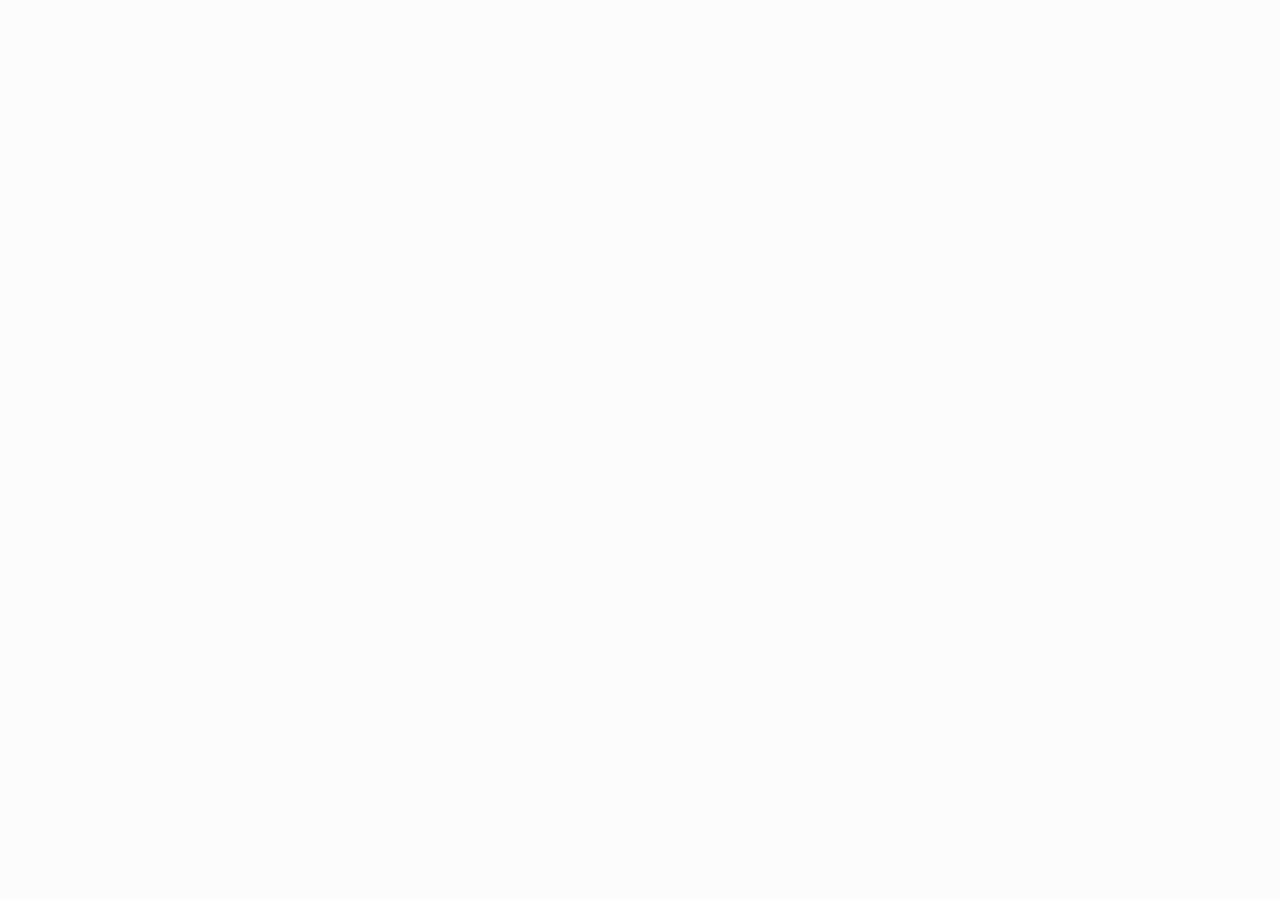
==== index.html @ c6b3f64c "Add files via upload" ====
<!DOCTYPE html>
<html lang="en">

<head>
	<meta charset="UTF-8" />
	<title>editor</title>
	<style type="text/css">
	html {
		margin: 0;
		padding: 0;
		height: 100%;
		overflow: hidden;
		background-color: rgba(0, 0, 0, 0.01);
	}
	
	body {
		margin: 0;
		padding: 0;
		height: 100%;
		overflow: hidden;
	}
	
	#editor {
		margin: 0;
		padding: 0;
		height: 100%;
		overflow: hidden;
	}
	
	.pace {
		-webkit-pointer-events: none;
		pointer-events: none;
		-webkit-user-select: none;
		-moz-user-select: none;
		user-select: none;
	}
	
	.pace-inactive {
		display: none;
	}
	
	.pace .pace-progress {
		background: #99fe01;
		position: fixed;
		z-index: 2000;
		top: 0;
		right: 100%;
		width: 100%;
		height: 2px;
	}
	</style>
	<script src='pace.min.js'></script>
	<!-- requireJS -- >

<script src="require.js"></script>

<!-- -->
	<!-- Firepad -- >

<script src="//www.gstatic.com/firebasejs/3.2.1/firebase.js"></script>
<link rel="stylesheet" href="firepad/firepad.css" />
<!-- -->
	<script>
	if("gmodinterface" in window) {
		var oldconsole = console;
		window.console = {};
		console.log = function() {
			var args = Array.prototype.slice.call(arguments);
			oldconsole.log(args.join(" "));
		};
		console.info = console.log;
		console.warn = console.log;
	}
	</script>
</head>

<body>
	<div id="editor"></div>
	<!-- <div id="statusBar">asdasd</div> -->
	<script>
	var DEBUG = false;
	if(window.location.href.indexOf("debug") >= 0) {
		DEBUG = true;
		console.log("=== debug mode ===");
		(function() {
			var js = document.createElement("script");
			js.type = "text/javascript";
			js.src = "live.js";
			document.body.appendChild(js);
		})();
	}
	</script>
	<script src="asset://garrysmod/data/tmp_autocomplete.dat"></script>
	<script type="text/javascript" charset="utf-8" src="ace/ace.js"></script>
	<script type="text/javascript" charset="utf-8" src="ace/ext-elastic_tabstops_lite.js"></script>
	<!--  <script type="text/javascript" charset="utf-8" src="ace/ext-emmet.js"></script> -->
	<script type="text/javascript" charset="utf-8" src="ace/ext-language_tools.js"></script>
	<script type="text/javascript" charset="utf-8" src="ace/ext-keybinding_menu.js"></script>
	<script type="text/javascript" charset="utf-8" src="ace/ext-modelist.js"></script>
	<script type="text/javascript" charset="utf-8" src="ace/ext-searchbox.js"></script>
	<script type="text/javascript" charset="utf-8" src="ace/ext-settings_menu.js"></script>
	<!--  <script type="text/javascript" charset="utf-8" src="ace/ext-spellcheck.js"></script> -->
	<!--<script type="text/javascript" charset="utf-8" src="ace/ext-static_highlight.js"></script> -->
	<!-- <script type="text/javascript" charset="utf-8" src="ace/ext-statusbar.js"></script> -->
	<script type="text/javascript" charset="utf-8" src="ace/ext-textarea.js"></script>
	<script type="text/javascript" charset="utf-8" src="ace/ext-themelist.js"></script>
	<script type="text/javascript" charset="utf-8" src="ace/ext-whitespace.js"></script>
	<script type="text/javascript" charset="utf-8" src="ace/keybinding-emacs.js"></script>
	<script type="text/javascript" charset="utf-8" src="ace/keybinding-vim.js"></script>
	<script type="text/javascript" charset="utf-8" src="ace/worker-coffee.js"></script>
	<script type="text/javascript" charset="utf-8" src="ace/worker-css.js"></script>
	<script type="text/javascript" charset="utf-8" src="ace/worker-javascript.js"></script>
	<script type="text/javascript" charset="utf-8" src="ace/worker-json.js"></script>
	<!--    <script type="text/javascript" charset="utf-8" src="ace/worker-php.js"></script> -->
	<!--  <script type="text/javascript" charset="utf-8" src="ace/worker-xquery.js"></script> -->
	<script type="text/javascript" charset="utf-8" src="ace/mode-text.js"></script>
	<script type="text/javascript" charset="utf-8" src="ace/snippets/text.js"></script>
	<script type="text/javascript" charset="utf-8" src="ace/mode-lua.js"></script>
	<script type="text/javascript" charset="utf-8" src="ace/snippets/lua.js"></script>
	<script type="text/javascript" charset="utf-8" src="ace/mode-glua.js"></script>
	<script type="text/javascript" charset="utf-8" src="ace/snippets/glua.js"></script>
	<!-- <script src="firepad/firepad.js"></script>-->
	<script>
	TogetherJSConfig_siteName = "Metastruct";
	TogetherJSConfig_toolName = "Collab";
	TogetherJSConfig_inviteFromRoom = false;
	TogetherJSConfig_ignoreMessages = true; // useless log info
	TogetherJSConfig_dontShowClicks = true;
	TogetherJSConfig_enableShortcut = false;
	TogetherJSConfig_suppressJoinConfirmation = true;
	TogetherJSConfig_suppressInvite = true;
	TogetherJSConfig_includeHashInUrl = true;
	TogetherJSConfig_disableWebRTC = true;
	TogetherJSConfig_storagePrefix = "sess";
	//window.DoTogetherJSDelayed=function() { console.log("WTFWTFWTFWTFWTFWTF"); };
	//TogetherJSConfig_callToStart = function (callback) {
	//  window.DoTogetherJSDelayed = callback;
	//};
	TogetherJSConfig_getUserName = function() {
		return 'Mingebag ' + Math.round(Math.random() * 1000);
	};
	</script>
	<!-- 
		<script src="//togetherjs.com/togetherjs-min.js"></script> 
-->
	<script type="text/javascript" charset="utf-8">
	"use strict";
	//function InitializeEditor() { // breaks global definitions
	var editor = ace.edit("editor");
	window.editor = editor;
	if(DEBUG) {
		console.log("EDITOR: " + editor + ". SESSION: " + typeof(editor.getSession()) + ".");
	}
	// Initialize Firebase
	var config = {
		apiKey: "AIzaSyAWE5dSAUkybwgrc8kPVxVL6RouOeQL3Qw",
		authDomain: "metastruct-ace.firebaseapp.com",
		databaseURL: "https://metastruct-ace.firebaseio.com",
		storageBucket: "",
	};
	//firebase.initializeApp(config);
	//firebase.auth().signInAnonymously().catch(function (error)
	//{
	//	console.log("bollocks "+error);
	//});
	ace.require("ace/ext/language_tools");
	ace.require('ace/ext/settings_menu').init(editor);
	ace.require('ace/ext/keybinding_menu').init(editor);
	//var StatusBar = ace.require("ace/ext/statusbar").StatusBar;
	//var statusBar = new StatusBar(editor, document.getElementById("statusBar"));
	editor.setOptions({
		enableBasicAutocompletion: true,
		enableSnippets: true,
		//enableLiveAutocompletion: true, 
		scrollPastEnd: true
	});
	var s_id = 0;

	function DisableShortcut(scut) {
		s_id++;
		editor.commands.addCommands([{
			name: "dis" + s_id,
			bindKey: {
				win: scut,
				mac: scut
			},
			exec: function(editor, line) {
				return false;
			},
			readOnly: true
		}]);
	};
	DisableShortcut("Ctrl-Alt+0");
	editor.getSession().setUseWrapMode(false);
	editor.getSession().setUseSoftTabs(false);
	editor.setHighlightActiveLine(true);
	editor.setShowPrintMargin(false);
	editor.setTheme("ace/theme/monokai");
	try {
		editor.getSession().setMode("ace/mode/glua");
	} catch(e) {
		if(e instanceof TypeError) {
			editor.getSession().setMode("ace/mode/lua");
			if("exception" in console) console.exception(e);
			else console.log(e);
			console.log("Switching to bare lua mode due to errors");
		} else {
			throw e;
		}
	}
	editor.$blockScrolling = Infinity;
	editor.focus();
	// callbacks
	// lua->js
	function SetTheme(themename) {
		//OnLog("SetTheme "+themename);
		editor.setTheme("ace/theme/" + themename);
	}
	var x64hackEnable = false;

	function EnableScandicLayoutHack(enable) {
		x64hackEnable = enable;
	}
	var textarea = editor.textInput.getElement();

	function insertAtCursor(text) {
		editor.session.insert(editor.getCursorPosition(), text)
	}
	textarea.addEventListener('beforeinput', function(e) {
		if(!x64hackEnable) return;
		if(e.data == "¨") {
			insertAtCursor("~");
			e.preventDefault();
		};
		if(e.data == "§") {
			insertAtCursor("|");
			e.preventDefault();
		};
	});
	textarea.addEventListener('keyup', function(e) {
		if(!x64hackEnable) return;
		if(e.altKey && e.key == "p") {
			insertAtCursor("\\")
		}; // can't detect/type \ with scandic layout
		if(!e.altKey && e.key == "[") {
			insertAtCursor("[")
		};
		if(!e.altKey && e.key == "$") {
			insertAtCursor("$")
		};
		if(!e.altKey && e.key == "@") {
			insertAtCursor("@")
		};
		if(!e.altKey && e.key == "]") {
			insertAtCursor("]")
		};
		if(!e.altKey && e.key == "{") {
			insertAtCursor("{")
		};
		if(!e.altKey && e.key == "}") {
			insertAtCursor("}")
		};
		if(!e.altKey && e.key == "¨") {
			insertAtCursor("~");
			e.preventDefault();
		}; // we need this more than ¨
	});

	function SetOption(k, v) {
		var opts = {};
		opts[k] = v;
		editor.setOptions(opts);
	}

	function GetOptions() {
		try {
			if("gmodinterface" in window) {
				var str = JSON.stringify(editor.getOptions());
				gmodinterface.GetOptions(str);
			}
		} catch(err) {
			console.log("ERR OnCode: " + err);
		}
	}

	function SetOptions(str) {
		var opts = JSON.parse(str);
		editor.setOptions(opts);
	}

	function SetFontSize(sz) {
		//OnLog("SetFontSize "+sz);
		document.getElementById('editor').style.fontSize = sz + 'px';
	}

	function SetMode(editormode) {
		//OnLog("SetMode "+editormode);
		editor.getSession().setMode("ace/mode/" + editormode);
	}

	function GotoLine(linenum, column) {
		//OnLog("GotoLine "+linenum);
		editor.gotoLine(linenum, column || 0, true);
	}

	function SetContent(code) {
		//OnLog("SetContent "+code);
		editor.getSession().getDocument().setValue(code);
	}

	function SetErr(errline, errstr) {
		ClearErr(); // Очистить старые ошибки
		editor.getSession().setAnnotations([{
			row: errline,
			text: errstr,
			type: "error"
		}]);
	}

	function SetErrs(json) {
		ClearErr(); // Очистить старые ошибки
		editor.getSession().setAnnotations(JSON.parse(json));
	}

	function GetErrs() {
		try {
			var anns = editor.getSession().getAnnotations() || [];
			anns = anns.filter(function(ann) {
				return ann.row >= 0; // Убедиться, что строки не отрицательные
			});
			var annsStringified = JSON.stringify(anns);
			if ("gmodinterface" in window) {
				gmodinterface.GetErrs(annsStringified);
			} else {
				console.log(annsStringified);
			}
		} catch (err) {
			console.log("ERR GetErrs: " + err);
		}
	}

	function ClearErr() {
		//OnLog("ClearErr");
		editor.getSession().clearAnnotations();
	}

	function ShowMenu() {
		//OnLog("ShowMenu");
		editor.showSettingsMenu();
	}

	function ShowBinds() {
		//OnLog("ShowBinds");
		editor.showKeyboardShortcuts();
	}

	function OnSelection(code) {
		try {
			if("gmodinterface" in window) {
				gmodinterface.OnSelection(code);
			}
		} catch(err) {
			console.log("ERR OnSelection: " + err);
		}
	}

	function GetSelection() {
		var s = editor.getSession();
		var r = s.getSelection().getRange();
		var txt = s.getTextRange(r);
		OnSelection(txt);
	}

	function ReplaceSelection(txt) {
		var s = editor.getSession();
		var r = s.getSelection().getRange();
		s.replace(r, txt || "");
	}

	function DoTogetherJS() {
		var head = document.getElementsByTagName('head')[0];
		var script = document.createElement('script');
		script.type = 'text/javascript';
		script.src = 'togetherjs/togetherjs-min.js';
		head.appendChild(script);
	}
	// js->lua
	function OnReady() {
		try {
			editor.focus();
			editor.on("change", function() {
				var text = editor.getSession().getValue();
				OnCode(text);
			});
			if("gmodinterface" in window) {
				gmodinterface.OnReady();
			} else {
				var gen = function(name) {
					return function() {
						console.log(name + ": " + JSON.stringify(arguments));
					}
				};
				if(DEBUG) {
					window.gmodinterface = {
						OnSelection: gen("OnSelection"),
						OnReady: gen("OnReady"),
						OnLog: gen("OnLog"),
						OnCode: function(code) {
							gen("code")(code.length);
						},
						GetOptions: gen("GetOptions")
					};
					gmodinterface.OnReady();
				};
				console.log("GMod Interface Not Found!?");
				DoTogetherJS();
			}
		} catch(err) {
			console.log("ERR OnReady: " + err);
		}
	}

	function OnCode(code) {
		try {
			if("gmodinterface" in window) {
				gmodinterface.OnCode(code);
			}
		} catch(err) {
			console.log("ERR OnCode: " + err);
		}
	}

	function OnLog(logstr) {
		try {
			gmodinterface.OnLog(logstr);
		} catch(err) {
			console.log("FALLBACK LOG: " + err);
		}
	}
	document.addEventListener('DOMContentLoaded', OnReady);
	//firebase.auth().onAuthStateChanged(function (user)
	//{
	//	console.log("onAuthStateChanged " + user);
	//	if (user)
	//	{
	//		// User is signed in.
	//		console.log("bop");
	//		// ...
	//	}
	//	else
	//	{
	//		// User is signed out.
	//		// ...
	//	}
	//	// ...
	//});
	//};
	//InitializeEditor();
	// Подключи ace, ace/ext-language_tools.js и mode glua
	editor.session.setMode("ace/mode/lua");
	editor.session.setUseWorker(true);
	editor.setOptions({
		enableBasicAutocompletion: true,
		enableSnippets: true,
		enableLiveAutocompletion: true
	});
	</script>
</body>

</html>
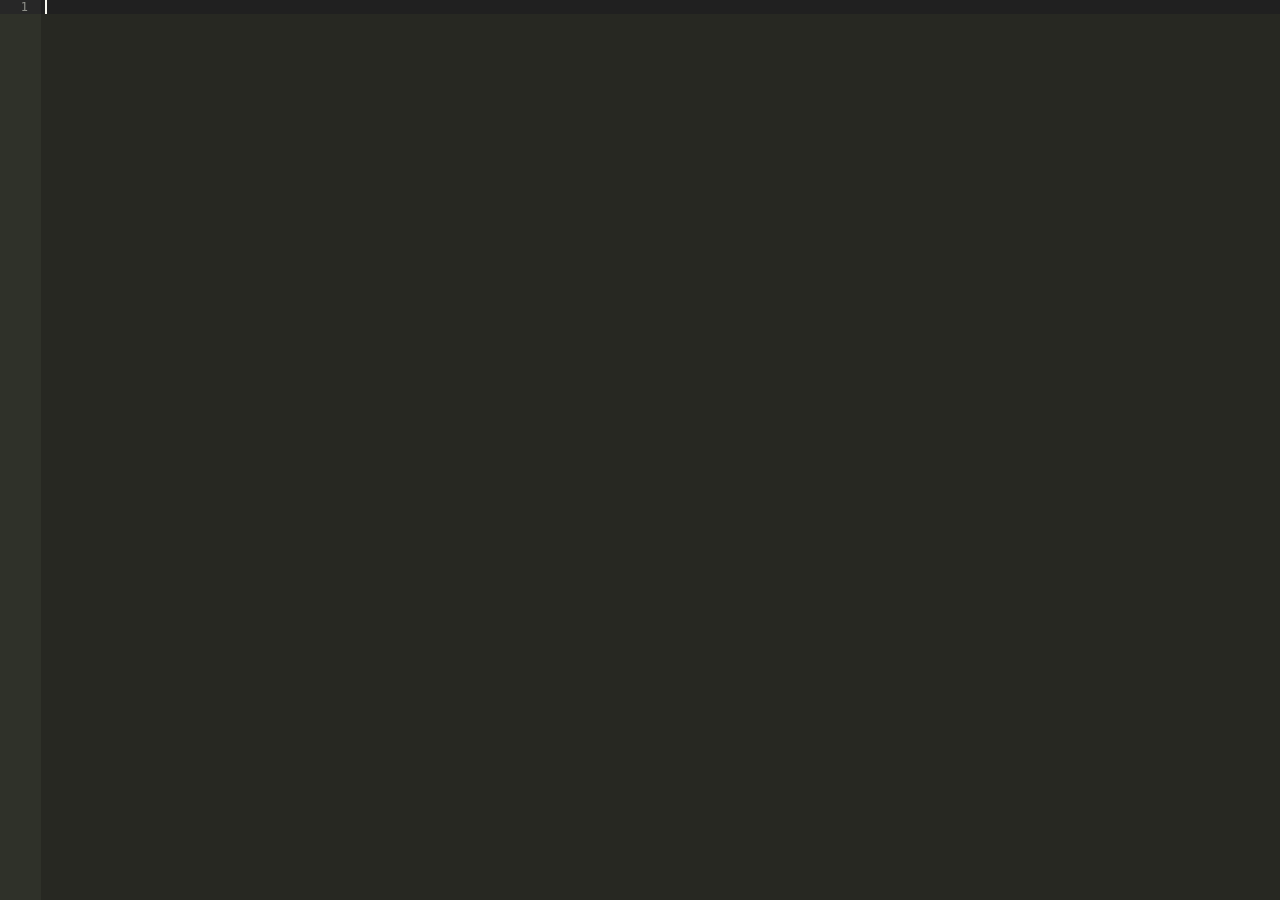
==== commit 132d83d1: "sex" ====
--- a/index.html
+++ b/index.html
@@ -1,470 +1,470 @@
-<!DOCTYPE html>
-<html lang="en">
-
-<head>
-	<meta charset="UTF-8" />
-	<title>editor</title>
-	<style type="text/css">
-	html {
-		margin: 0;
-		padding: 0;
-		height: 100%;
-		overflow: hidden;
-		background-color: rgba(0, 0, 0, 0.01);
-	}
-	
-	body {
-		margin: 0;
-		padding: 0;
-		height: 100%;
-		overflow: hidden;
-	}
-	
-	#editor {
-		margin: 0;
-		padding: 0;
-		height: 100%;
-		overflow: hidden;
-	}
-	
-	.pace {
-		-webkit-pointer-events: none;
-		pointer-events: none;
-		-webkit-user-select: none;
-		-moz-user-select: none;
-		user-select: none;
-	}
-	
-	.pace-inactive {
-		display: none;
-	}
-	
-	.pace .pace-progress {
-		background: #99fe01;
-		position: fixed;
-		z-index: 2000;
-		top: 0;
-		right: 100%;
-		width: 100%;
-		height: 2px;
-	}
-	</style>
-	<script src='pace.min.js'></script>
-	<!-- requireJS -- >
-
-<script src="require.js"></script>
-
-<!-- -->
-	<!-- Firepad -- >
-
-<script src="//www.gstatic.com/firebasejs/3.2.1/firebase.js"></script>
-<link rel="stylesheet" href="firepad/firepad.css" />
-<!-- -->
-	<script>
-	if("gmodinterface" in window) {
-		var oldconsole = console;
-		window.console = {};
-		console.log = function() {
-			var args = Array.prototype.slice.call(arguments);
-			oldconsole.log(args.join(" "));
-		};
-		console.info = console.log;
-		console.warn = console.log;
-	}
-	</script>
-</head>
-
-<body>
-	<div id="editor"></div>
-	<!-- <div id="statusBar">asdasd</div> -->
-	<script>
-	var DEBUG = false;
-	if(window.location.href.indexOf("debug") >= 0) {
-		DEBUG = true;
-		console.log("=== debug mode ===");
-		(function() {
-			var js = document.createElement("script");
-			js.type = "text/javascript";
-			js.src = "live.js";
-			document.body.appendChild(js);
-		})();
-	}
-	</script>
-	<script src="asset://garrysmod/data/tmp_autocomplete.dat"></script>
-	<script type="text/javascript" charset="utf-8" src="ace/ace.js"></script>
-	<script type="text/javascript" charset="utf-8" src="ace/ext-elastic_tabstops_lite.js"></script>
-	<!--  <script type="text/javascript" charset="utf-8" src="ace/ext-emmet.js"></script> -->
-	<script type="text/javascript" charset="utf-8" src="ace/ext-language_tools.js"></script>
-	<script type="text/javascript" charset="utf-8" src="ace/ext-keybinding_menu.js"></script>
-	<script type="text/javascript" charset="utf-8" src="ace/ext-modelist.js"></script>
-	<script type="text/javascript" charset="utf-8" src="ace/ext-searchbox.js"></script>
-	<script type="text/javascript" charset="utf-8" src="ace/ext-settings_menu.js"></script>
-	<!--  <script type="text/javascript" charset="utf-8" src="ace/ext-spellcheck.js"></script> -->
-	<!--<script type="text/javascript" charset="utf-8" src="ace/ext-static_highlight.js"></script> -->
-	<!-- <script type="text/javascript" charset="utf-8" src="ace/ext-statusbar.js"></script> -->
-	<script type="text/javascript" charset="utf-8" src="ace/ext-textarea.js"></script>
-	<script type="text/javascript" charset="utf-8" src="ace/ext-themelist.js"></script>
-	<script type="text/javascript" charset="utf-8" src="ace/ext-whitespace.js"></script>
-	<script type="text/javascript" charset="utf-8" src="ace/keybinding-emacs.js"></script>
-	<script type="text/javascript" charset="utf-8" src="ace/keybinding-vim.js"></script>
-	<script type="text/javascript" charset="utf-8" src="ace/worker-coffee.js"></script>
-	<script type="text/javascript" charset="utf-8" src="ace/worker-css.js"></script>
-	<script type="text/javascript" charset="utf-8" src="ace/worker-javascript.js"></script>
-	<script type="text/javascript" charset="utf-8" src="ace/worker-json.js"></script>
-	<!--    <script type="text/javascript" charset="utf-8" src="ace/worker-php.js"></script> -->
-	<!--  <script type="text/javascript" charset="utf-8" src="ace/worker-xquery.js"></script> -->
-	<script type="text/javascript" charset="utf-8" src="ace/mode-text.js"></script>
-	<script type="text/javascript" charset="utf-8" src="ace/snippets/text.js"></script>
-	<script type="text/javascript" charset="utf-8" src="ace/mode-lua.js"></script>
-	<script type="text/javascript" charset="utf-8" src="ace/snippets/lua.js"></script>
-	<script type="text/javascript" charset="utf-8" src="ace/mode-glua.js"></script>
-	<script type="text/javascript" charset="utf-8" src="ace/snippets/glua.js"></script>
-	<!-- <script src="firepad/firepad.js"></script>-->
-	<script>
-	TogetherJSConfig_siteName = "Metastruct";
-	TogetherJSConfig_toolName = "Collab";
-	TogetherJSConfig_inviteFromRoom = false;
-	TogetherJSConfig_ignoreMessages = true; // useless log info
-	TogetherJSConfig_dontShowClicks = true;
-	TogetherJSConfig_enableShortcut = false;
-	TogetherJSConfig_suppressJoinConfirmation = true;
-	TogetherJSConfig_suppressInvite = true;
-	TogetherJSConfig_includeHashInUrl = true;
-	TogetherJSConfig_disableWebRTC = true;
-	TogetherJSConfig_storagePrefix = "sess";
-	//window.DoTogetherJSDelayed=function() { console.log("WTFWTFWTFWTFWTFWTF"); };
-	//TogetherJSConfig_callToStart = function (callback) {
-	//  window.DoTogetherJSDelayed = callback;
-	//};
-	TogetherJSConfig_getUserName = function() {
-		return 'Mingebag ' + Math.round(Math.random() * 1000);
-	};
-	</script>
-	<!-- 
-		<script src="//togetherjs.com/togetherjs-min.js"></script> 
--->
-	<script type="text/javascript" charset="utf-8">
-	"use strict";
-	//function InitializeEditor() { // breaks global definitions
-	var editor = ace.edit("editor");
-	window.editor = editor;
-	if(DEBUG) {
-		console.log("EDITOR: " + editor + ". SESSION: " + typeof(editor.getSession()) + ".");
-	}
-	// Initialize Firebase
-	var config = {
-		apiKey: "AIzaSyAWE5dSAUkybwgrc8kPVxVL6RouOeQL3Qw",
-		authDomain: "metastruct-ace.firebaseapp.com",
-		databaseURL: "https://metastruct-ace.firebaseio.com",
-		storageBucket: "",
-	};
-	//firebase.initializeApp(config);
-	//firebase.auth().signInAnonymously().catch(function (error)
-	//{
-	//	console.log("bollocks "+error);
-	//});
-	ace.require("ace/ext/language_tools");
-	ace.require('ace/ext/settings_menu').init(editor);
-	ace.require('ace/ext/keybinding_menu').init(editor);
-	//var StatusBar = ace.require("ace/ext/statusbar").StatusBar;
-	//var statusBar = new StatusBar(editor, document.getElementById("statusBar"));
-	editor.setOptions({
-		enableBasicAutocompletion: true,
-		enableSnippets: true,
-		//enableLiveAutocompletion: true, 
-		scrollPastEnd: true
-	});
-	var s_id = 0;
-
-	function DisableShortcut(scut) {
-		s_id++;
-		editor.commands.addCommands([{
-			name: "dis" + s_id,
-			bindKey: {
-				win: scut,
-				mac: scut
-			},
-			exec: function(editor, line) {
-				return false;
-			},
-			readOnly: true
-		}]);
-	};
-	DisableShortcut("Ctrl-Alt+0");
-	editor.getSession().setUseWrapMode(false);
-	editor.getSession().setUseSoftTabs(false);
-	editor.setHighlightActiveLine(true);
-	editor.setShowPrintMargin(false);
-	editor.setTheme("ace/theme/monokai");
-	try {
-		editor.getSession().setMode("ace/mode/glua");
-	} catch(e) {
-		if(e instanceof TypeError) {
-			editor.getSession().setMode("ace/mode/lua");
-			if("exception" in console) console.exception(e);
-			else console.log(e);
-			console.log("Switching to bare lua mode due to errors");
-		} else {
-			throw e;
-		}
-	}
-	editor.$blockScrolling = Infinity;
-	editor.focus();
-	// callbacks
-	// lua->js
-	function SetTheme(themename) {
-		//OnLog("SetTheme "+themename);
-		editor.setTheme("ace/theme/" + themename);
-	}
-	var x64hackEnable = false;
-
-	function EnableScandicLayoutHack(enable) {
-		x64hackEnable = enable;
-	}
-	var textarea = editor.textInput.getElement();
-
-	function insertAtCursor(text) {
-		editor.session.insert(editor.getCursorPosition(), text)
-	}
-	textarea.addEventListener('beforeinput', function(e) {
-		if(!x64hackEnable) return;
-		if(e.data == "¨") {
-			insertAtCursor("~");
-			e.preventDefault();
-		};
-		if(e.data == "§") {
-			insertAtCursor("|");
-			e.preventDefault();
-		};
-	});
-	textarea.addEventListener('keyup', function(e) {
-		if(!x64hackEnable) return;
-		if(e.altKey && e.key == "p") {
-			insertAtCursor("\\")
-		}; // can't detect/type \ with scandic layout
-		if(!e.altKey && e.key == "[") {
-			insertAtCursor("[")
-		};
-		if(!e.altKey && e.key == "$") {
-			insertAtCursor("$")
-		};
-		if(!e.altKey && e.key == "@") {
-			insertAtCursor("@")
-		};
-		if(!e.altKey && e.key == "]") {
-			insertAtCursor("]")
-		};
-		if(!e.altKey && e.key == "{") {
-			insertAtCursor("{")
-		};
-		if(!e.altKey && e.key == "}") {
-			insertAtCursor("}")
-		};
-		if(!e.altKey && e.key == "¨") {
-			insertAtCursor("~");
-			e.preventDefault();
-		}; // we need this more than ¨
-	});
-
-	function SetOption(k, v) {
-		var opts = {};
-		opts[k] = v;
-		editor.setOptions(opts);
-	}
-
-	function GetOptions() {
-		try {
-			if("gmodinterface" in window) {
-				var str = JSON.stringify(editor.getOptions());
-				gmodinterface.GetOptions(str);
-			}
-		} catch(err) {
-			console.log("ERR OnCode: " + err);
-		}
-	}
-
-	function SetOptions(str) {
-		var opts = JSON.parse(str);
-		editor.setOptions(opts);
-	}
-
-	function SetFontSize(sz) {
-		//OnLog("SetFontSize "+sz);
-		document.getElementById('editor').style.fontSize = sz + 'px';
-	}
-
-	function SetMode(editormode) {
-		//OnLog("SetMode "+editormode);
-		editor.getSession().setMode("ace/mode/" + editormode);
-	}
-
-	function GotoLine(linenum, column) {
-		//OnLog("GotoLine "+linenum);
-		editor.gotoLine(linenum, column || 0, true);
-	}
-
-	function SetContent(code) {
-		//OnLog("SetContent "+code);
-		editor.getSession().getDocument().setValue(code);
-	}
-
-	function SetErr(errline, errstr) {
-		ClearErr(); // Очистить старые ошибки
-		editor.getSession().setAnnotations([{
-			row: errline,
-			text: errstr,
-			type: "error"
-		}]);
-	}
-
-	function SetErrs(json) {
-		ClearErr(); // Очистить старые ошибки
-		editor.getSession().setAnnotations(JSON.parse(json));
-	}
-
-	function GetErrs() {
-		try {
-			var anns = editor.getSession().getAnnotations() || [];
-			anns = anns.filter(function(ann) {
-				return ann.row >= 0; // Убедиться, что строки не отрицательные
-			});
-			var annsStringified = JSON.stringify(anns);
-			if ("gmodinterface" in window) {
-				gmodinterface.GetErrs(annsStringified);
-			} else {
-				console.log(annsStringified);
-			}
-		} catch (err) {
-			console.log("ERR GetErrs: " + err);
-		}
-	}
-
-	function ClearErr() {
-		//OnLog("ClearErr");
-		editor.getSession().clearAnnotations();
-	}
-
-	function ShowMenu() {
-		//OnLog("ShowMenu");
-		editor.showSettingsMenu();
-	}
-
-	function ShowBinds() {
-		//OnLog("ShowBinds");
-		editor.showKeyboardShortcuts();
-	}
-
-	function OnSelection(code) {
-		try {
-			if("gmodinterface" in window) {
-				gmodinterface.OnSelection(code);
-			}
-		} catch(err) {
-			console.log("ERR OnSelection: " + err);
-		}
-	}
-
-	function GetSelection() {
-		var s = editor.getSession();
-		var r = s.getSelection().getRange();
-		var txt = s.getTextRange(r);
-		OnSelection(txt);
-	}
-
-	function ReplaceSelection(txt) {
-		var s = editor.getSession();
-		var r = s.getSelection().getRange();
-		s.replace(r, txt || "");
-	}
-
-	function DoTogetherJS() {
-		var head = document.getElementsByTagName('head')[0];
-		var script = document.createElement('script');
-		script.type = 'text/javascript';
-		script.src = 'togetherjs/togetherjs-min.js';
-		head.appendChild(script);
-	}
-	// js->lua
-	function OnReady() {
-		try {
-			editor.focus();
-			editor.on("change", function() {
-				var text = editor.getSession().getValue();
-				OnCode(text);
-			});
-			if("gmodinterface" in window) {
-				gmodinterface.OnReady();
-			} else {
-				var gen = function(name) {
-					return function() {
-						console.log(name + ": " + JSON.stringify(arguments));
-					}
-				};
-				if(DEBUG) {
-					window.gmodinterface = {
-						OnSelection: gen("OnSelection"),
-						OnReady: gen("OnReady"),
-						OnLog: gen("OnLog"),
-						OnCode: function(code) {
-							gen("code")(code.length);
-						},
-						GetOptions: gen("GetOptions")
-					};
-					gmodinterface.OnReady();
-				};
-				console.log("GMod Interface Not Found!?");
-				DoTogetherJS();
-			}
-		} catch(err) {
-			console.log("ERR OnReady: " + err);
-		}
-	}
-
-	function OnCode(code) {
-		try {
-			if("gmodinterface" in window) {
-				gmodinterface.OnCode(code);
-			}
-		} catch(err) {
-			console.log("ERR OnCode: " + err);
-		}
-	}
-
-	function OnLog(logstr) {
-		try {
-			gmodinterface.OnLog(logstr);
-		} catch(err) {
-			console.log("FALLBACK LOG: " + err);
-		}
-	}
-	document.addEventListener('DOMContentLoaded', OnReady);
-	//firebase.auth().onAuthStateChanged(function (user)
-	//{
-	//	console.log("onAuthStateChanged " + user);
-	//	if (user)
-	//	{
-	//		// User is signed in.
-	//		console.log("bop");
-	//		// ...
-	//	}
-	//	else
-	//	{
-	//		// User is signed out.
-	//		// ...
-	//	}
-	//	// ...
-	//});
-	//};
-	//InitializeEditor();
-	// Подключи ace, ace/ext-language_tools.js и mode glua
-	editor.session.setMode("ace/mode/lua");
-	editor.session.setUseWorker(true);
-	editor.setOptions({
-		enableBasicAutocompletion: true,
-		enableSnippets: true,
-		enableLiveAutocompletion: true
-	});
-	</script>
-</body>
-
-</html>
+<!DOCTYPE html>
+<html lang="en">
+
+<head>
+	<meta charset="UTF-8" />
+	<title>editor</title>
+	<style type="text/css">
+	html {
+		margin: 0;
+		padding: 0;
+		height: 100%;
+		overflow: hidden;
+		background-color: rgba(0, 0, 0, 0.01);
+	}
+	
+	body {
+		margin: 0;
+		padding: 0;
+		height: 100%;
+		overflow: hidden;
+	}
+	
+	#editor {
+		margin: 0;
+		padding: 0;
+		height: 100%;
+		overflow: hidden;
+	}
+	
+	.pace {
+		-webkit-pointer-events: none;
+		pointer-events: none;
+		-webkit-user-select: none;
+		-moz-user-select: none;
+		user-select: none;
+	}
+	
+	.pace-inactive {
+		display: none;
+	}
+	
+	.pace .pace-progress {
+		background: #99fe01;
+		position: fixed;
+		z-index: 2000;
+		top: 0;
+		right: 100%;
+		width: 100%;
+		height: 2px;
+	}
+	</style>
+	<script src='pace.min.js'></script>
+	<!-- requireJS -- >
+
+<script src="require.js"></script>
+
+<!-- -->
+	<!-- Firepad -- >
+
+<script src="//www.gstatic.com/firebasejs/3.2.1/firebase.js"></script>
+<link rel="stylesheet" href="firepad/firepad.css" />
+<!-- -->
+	<script>
+	if("gmodinterface" in window) {
+		var oldconsole = console;
+		window.console = {};
+		console.log = function() {
+			var args = Array.prototype.slice.call(arguments);
+			oldconsole.log(args.join(" "));
+		};
+		console.info = console.log;
+		console.warn = console.log;
+	}
+	</script>
+</head>
+
+<body>
+	<div id="editor"></div>
+	<!-- <div id="statusBar">asdasd</div> -->
+	<script>
+	var DEBUG = false;
+	if(window.location.href.indexOf("debug") >= 0) {
+		DEBUG = true;
+		console.log("=== debug mode ===");
+		(function() {
+			var js = document.createElement("script");
+			js.type = "text/javascript";
+			js.src = "live.js";
+			document.body.appendChild(js);
+		})();
+	}
+	</script>
+	<script src="asset://garrysmod/data/tmp_autocomplete.dat"></script>
+	<script type="text/javascript" charset="utf-8" src="ace/ace.js"></script>
+	<script type="text/javascript" charset="utf-8" src="ace/ext-elastic_tabstops_lite.js"></script>
+	<!--  <script type="text/javascript" charset="utf-8" src="ace/ext-emmet.js"></script> -->
+	<script type="text/javascript" charset="utf-8" src="ace/ext-language_tools.js"></script>
+	<script type="text/javascript" charset="utf-8" src="ace/ext-keybinding_menu.js"></script>
+	<script type="text/javascript" charset="utf-8" src="ace/ext-modelist.js"></script>
+	<script type="text/javascript" charset="utf-8" src="ace/ext-searchbox.js"></script>
+	<script type="text/javascript" charset="utf-8" src="ace/ext-settings_menu.js"></script>
+	<!--  <script type="text/javascript" charset="utf-8" src="ace/ext-spellcheck.js"></script> -->
+	<!--<script type="text/javascript" charset="utf-8" src="ace/ext-static_highlight.js"></script> -->
+	<!-- <script type="text/javascript" charset="utf-8" src="ace/ext-statusbar.js"></script> -->
+	<script type="text/javascript" charset="utf-8" src="ace/ext-textarea.js"></script>
+	<script type="text/javascript" charset="utf-8" src="ace/ext-themelist.js"></script>
+	<script type="text/javascript" charset="utf-8" src="ace/ext-whitespace.js"></script>
+	<script type="text/javascript" charset="utf-8" src="ace/keybinding-emacs.js"></script>
+	<script type="text/javascript" charset="utf-8" src="ace/keybinding-vim.js"></script>
+	<script type="text/javascript" charset="utf-8" src="ace/worker-coffee.js"></script>
+	<script type="text/javascript" charset="utf-8" src="ace/worker-css.js"></script>
+	<script type="text/javascript" charset="utf-8" src="ace/worker-javascript.js"></script>
+	<script type="text/javascript" charset="utf-8" src="ace/worker-json.js"></script>
+	<!--    <script type="text/javascript" charset="utf-8" src="ace/worker-php.js"></script> -->
+	<!--  <script type="text/javascript" charset="utf-8" src="ace/worker-xquery.js"></script> -->
+	<script type="text/javascript" charset="utf-8" src="ace/mode-text.js"></script>
+	<script type="text/javascript" charset="utf-8" src="ace/snippets/text.js"></script>
+	<script type="text/javascript" charset="utf-8" src="ace/mode-lua.js"></script>
+	<script type="text/javascript" charset="utf-8" src="ace/snippets/lua.js"></script>
+	<script type="text/javascript" charset="utf-8" src="ace/mode-glua.js"></script>
+	<script type="text/javascript" charset="utf-8" src="ace/snippets/glua.js"></script>
+	<!-- <script src="firepad/firepad.js"></script>-->
+	<script>
+	TogetherJSConfig_siteName = "Metastruct";
+	TogetherJSConfig_toolName = "Collab";
+	TogetherJSConfig_inviteFromRoom = false;
+	TogetherJSConfig_ignoreMessages = true; // useless log info
+	TogetherJSConfig_dontShowClicks = true;
+	TogetherJSConfig_enableShortcut = false;
+	TogetherJSConfig_suppressJoinConfirmation = true;
+	TogetherJSConfig_suppressInvite = true;
+	TogetherJSConfig_includeHashInUrl = true;
+	TogetherJSConfig_disableWebRTC = true;
+	TogetherJSConfig_storagePrefix = "sess";
+	//window.DoTogetherJSDelayed=function() { console.log("WTFWTFWTFWTFWTFWTF"); };
+	//TogetherJSConfig_callToStart = function (callback) {
+	//  window.DoTogetherJSDelayed = callback;
+	//};
+	TogetherJSConfig_getUserName = function() {
+		return 'Mingebag ' + Math.round(Math.random() * 1000);
+	};
+	</script>
+	<!-- 
+		<script src="//togetherjs.com/togetherjs-min.js"></script> 
+-->
+	<script type="text/javascript" charset="utf-8">
+	"use strict";
+	//function InitializeEditor() { // breaks global definitions
+	var editor = ace.edit("editor");
+	window.editor = editor;
+	if(DEBUG) {
+		console.log("EDITOR: " + editor + ". SESSION: " + typeof(editor.getSession()) + ".");
+	}
+	// Initialize Firebase
+	var config = {
+		apiKey: "AIzaSyAWE5dSAUkybwgrc8kPVxVL6RouOeQL3Qw",
+		authDomain: "metastruct-ace.firebaseapp.com",
+		databaseURL: "https://metastruct-ace.firebaseio.com",
+		storageBucket: "",
+	};
+	//firebase.initializeApp(config);
+	//firebase.auth().signInAnonymously().catch(function (error)
+	//{
+	//	console.log("bollocks "+error);
+	//});
+	ace.require("ace/ext/language_tools");
+	ace.require('ace/ext/settings_menu').init(editor);
+	ace.require('ace/ext/keybinding_menu').init(editor);
+	//var StatusBar = ace.require("ace/ext/statusbar").StatusBar;
+	//var statusBar = new StatusBar(editor, document.getElementById("statusBar"));
+	editor.setOptions({
+		enableBasicAutocompletion: true,
+		enableSnippets: true,
+		//enableLiveAutocompletion: true, 
+		scrollPastEnd: true
+	});
+	var s_id = 0;
+
+	function DisableShortcut(scut) {
+		s_id++;
+		editor.commands.addCommands([{
+			name: "dis" + s_id,
+			bindKey: {
+				win: scut,
+				mac: scut
+			},
+			exec: function(editor, line) {
+				return false;
+			},
+			readOnly: true
+		}]);
+	};
+	DisableShortcut("Ctrl-Alt+0");
+	editor.getSession().setUseWrapMode(false);
+	editor.getSession().setUseSoftTabs(false);
+	editor.setHighlightActiveLine(true);
+	editor.setShowPrintMargin(false);
+	editor.setTheme("ace/theme/monokai");
+	try {
+		editor.getSession().setMode("ace/mode/glua");
+	} catch(e) {
+		if(e instanceof TypeError) {
+			editor.getSession().setMode("ace/mode/lua");
+			if("exception" in console) console.exception(e);
+			else console.log(e);
+			console.log("Switching to bare lua mode due to errors");
+		} else {
+			throw e;
+		}
+	}
+	editor.$blockScrolling = Infinity;
+	editor.focus();
+	// callbacks
+	// lua->js
+	function SetTheme(themename) {
+		//OnLog("SetTheme "+themename);
+		editor.setTheme("ace/theme/" + themename);
+	}
+	var x64hackEnable = false;
+
+	function EnableScandicLayoutHack(enable) {
+		x64hackEnable = enable;
+	}
+	var textarea = editor.textInput.getElement();
+
+	function insertAtCursor(text) {
+		editor.session.insert(editor.getCursorPosition(), text)
+	}
+	textarea.addEventListener('beforeinput', function(e) {
+		if(!x64hackEnable) return;
+		if(e.data == "¨") {
+			insertAtCursor("~");
+			e.preventDefault();
+		};
+		if(e.data == "§") {
+			insertAtCursor("|");
+			e.preventDefault();
+		};
+	});
+	textarea.addEventListener('keyup', function(e) {
+		if(!x64hackEnable) return;
+		if(e.altKey && e.key == "p") {
+			insertAtCursor("\\")
+		}; // can't detect/type \ with scandic layout
+		if(!e.altKey && e.key == "[") {
+			insertAtCursor("[")
+		};
+		if(!e.altKey && e.key == "$") {
+			insertAtCursor("$")
+		};
+		if(!e.altKey && e.key == "@") {
+			insertAtCursor("@")
+		};
+		if(!e.altKey && e.key == "]") {
+			insertAtCursor("]")
+		};
+		if(!e.altKey && e.key == "{") {
+			insertAtCursor("{")
+		};
+		if(!e.altKey && e.key == "}") {
+			insertAtCursor("}")
+		};
+		if(!e.altKey && e.key == "¨") {
+			insertAtCursor("~");
+			e.preventDefault();
+		}; // we need this more than ¨
+	});
+
+	function SetOption(k, v) {
+		var opts = {};
+		opts[k] = v;
+		editor.setOptions(opts);
+	}
+
+	function GetOptions() {
+		try {
+			if("gmodinterface" in window) {
+				var str = JSON.stringify(editor.getOptions());
+				gmodinterface.GetOptions(str);
+			}
+		} catch(err) {
+			console.log("ERR OnCode: " + err);
+		}
+	}
+
+	function SetOptions(str) {
+		var opts = JSON.parse(str);
+		editor.setOptions(opts);
+	}
+
+	function SetFontSize(sz) {
+		//OnLog("SetFontSize "+sz);
+		document.getElementById('editor').style.fontSize = sz + 'px';
+	}
+
+	function SetMode(editormode) {
+		//OnLog("SetMode "+editormode);
+		editor.getSession().setMode("ace/mode/" + editormode);
+	}
+
+	function GotoLine(linenum, column) {
+		//OnLog("GotoLine "+linenum);
+		editor.gotoLine(linenum, column || 0, true);
+	}
+
+	function SetContent(code) {
+		//OnLog("SetContent "+code);
+		editor.getSession().getDocument().setValue(code);
+	}
+
+	function SetErr(errline, errstr) {
+		ClearErr(); // Очистить старые ошибки
+		editor.getSession().setAnnotations([{
+			row: errline,
+			text: errstr,
+			type: "error"
+		}]);
+	}
+
+	function SetErrs(json) {
+		ClearErr(); // Очистить старые ошибки
+		editor.getSession().setAnnotations(JSON.parse(json));
+	}
+
+	function GetErrs() {
+		try {
+			var anns = editor.getSession().getAnnotations() || [];
+			anns = anns.filter(function(ann) {
+				return ann.row >= 0; // Убедиться, что строки не отрицательные
+			});
+			var annsStringified = JSON.stringify(anns);
+			if ("gmodinterface" in window) {
+				gmodinterface.GetErrs(annsStringified);
+			} else {
+				console.log(annsStringified);
+			}
+		} catch (err) {
+			console.log("ERR GetErrs: " + err);
+		}
+	}
+
+	function ClearErr() {
+		//OnLog("ClearErr");
+		editor.getSession().clearAnnotations();
+	}
+
+	function ShowMenu() {
+		//OnLog("ShowMenu");
+		editor.showSettingsMenu();
+	}
+
+	function ShowBinds() {
+		//OnLog("ShowBinds");
+		editor.showKeyboardShortcuts();
+	}
+
+	function OnSelection(code) {
+		try {
+			if("gmodinterface" in window) {
+				gmodinterface.OnSelection(code);
+			}
+		} catch(err) {
+			console.log("ERR OnSelection: " + err);
+		}
+	}
+
+	function GetSelection() {
+		var s = editor.getSession();
+		var r = s.getSelection().getRange();
+		var txt = s.getTextRange(r);
+		OnSelection(txt);
+	}
+
+	function ReplaceSelection(txt) {
+		var s = editor.getSession();
+		var r = s.getSelection().getRange();
+		s.replace(r, txt || "");
+	}
+
+	function DoTogetherJS() {
+		var head = document.getElementsByTagName('head')[0];
+		var script = document.createElement('script');
+		script.type = 'text/javascript';
+		script.src = 'togetherjs/togetherjs-min.js';
+		head.appendChild(script);
+	}
+	// js->lua
+	function OnReady() {
+		try {
+			editor.focus();
+			editor.on("change", function() {
+				var text = editor.getSession().getValue();
+				OnCode(text);
+			});
+			if("gmodinterface" in window) {
+				gmodinterface.OnReady();
+			} else {
+				var gen = function(name) {
+					return function() {
+						console.log(name + ": " + JSON.stringify(arguments));
+					}
+				};
+				if(DEBUG) {
+					window.gmodinterface = {
+						OnSelection: gen("OnSelection"),
+						OnReady: gen("OnReady"),
+						OnLog: gen("OnLog"),
+						OnCode: function(code) {
+							gen("code")(code.length);
+						},
+						GetOptions: gen("GetOptions")
+					};
+					gmodinterface.OnReady();
+				};
+				console.log("GMod Interface Not Found!?");
+				DoTogetherJS();
+			}
+		} catch(err) {
+			console.log("ERR OnReady: " + err);
+		}
+	}
+
+	function OnCode(code) {
+		try {
+			if("gmodinterface" in window) {
+				gmodinterface.OnCode(code);
+			}
+		} catch(err) {
+			console.log("ERR OnCode: " + err);
+		}
+	}
+
+	function OnLog(logstr) {
+		try {
+			gmodinterface.OnLog(logstr);
+		} catch(err) {
+			console.log("FALLBACK LOG: " + err);
+		}
+	}
+	document.addEventListener('DOMContentLoaded', OnReady);
+	//firebase.auth().onAuthStateChanged(function (user)
+	//{
+	//	console.log("onAuthStateChanged " + user);
+	//	if (user)
+	//	{
+	//		// User is signed in.
+	//		console.log("bop");
+	//		// ...
+	//	}
+	//	else
+	//	{
+	//		// User is signed out.
+	//		// ...
+	//	}
+	//	// ...
+	//});
+	//};
+	//InitializeEditor();
+	// Подключи ace, ace/ext-language_tools.js и mode glua
+	editor.session.setMode("ace/mode/lua");
+	editor.session.setUseWorker(true);
+	editor.setOptions({
+		enableBasicAutocompletion: true,
+		enableSnippets: true,
+		enableLiveAutocompletion: true
+	});
+	</script>
+</body>
+
+</html>
